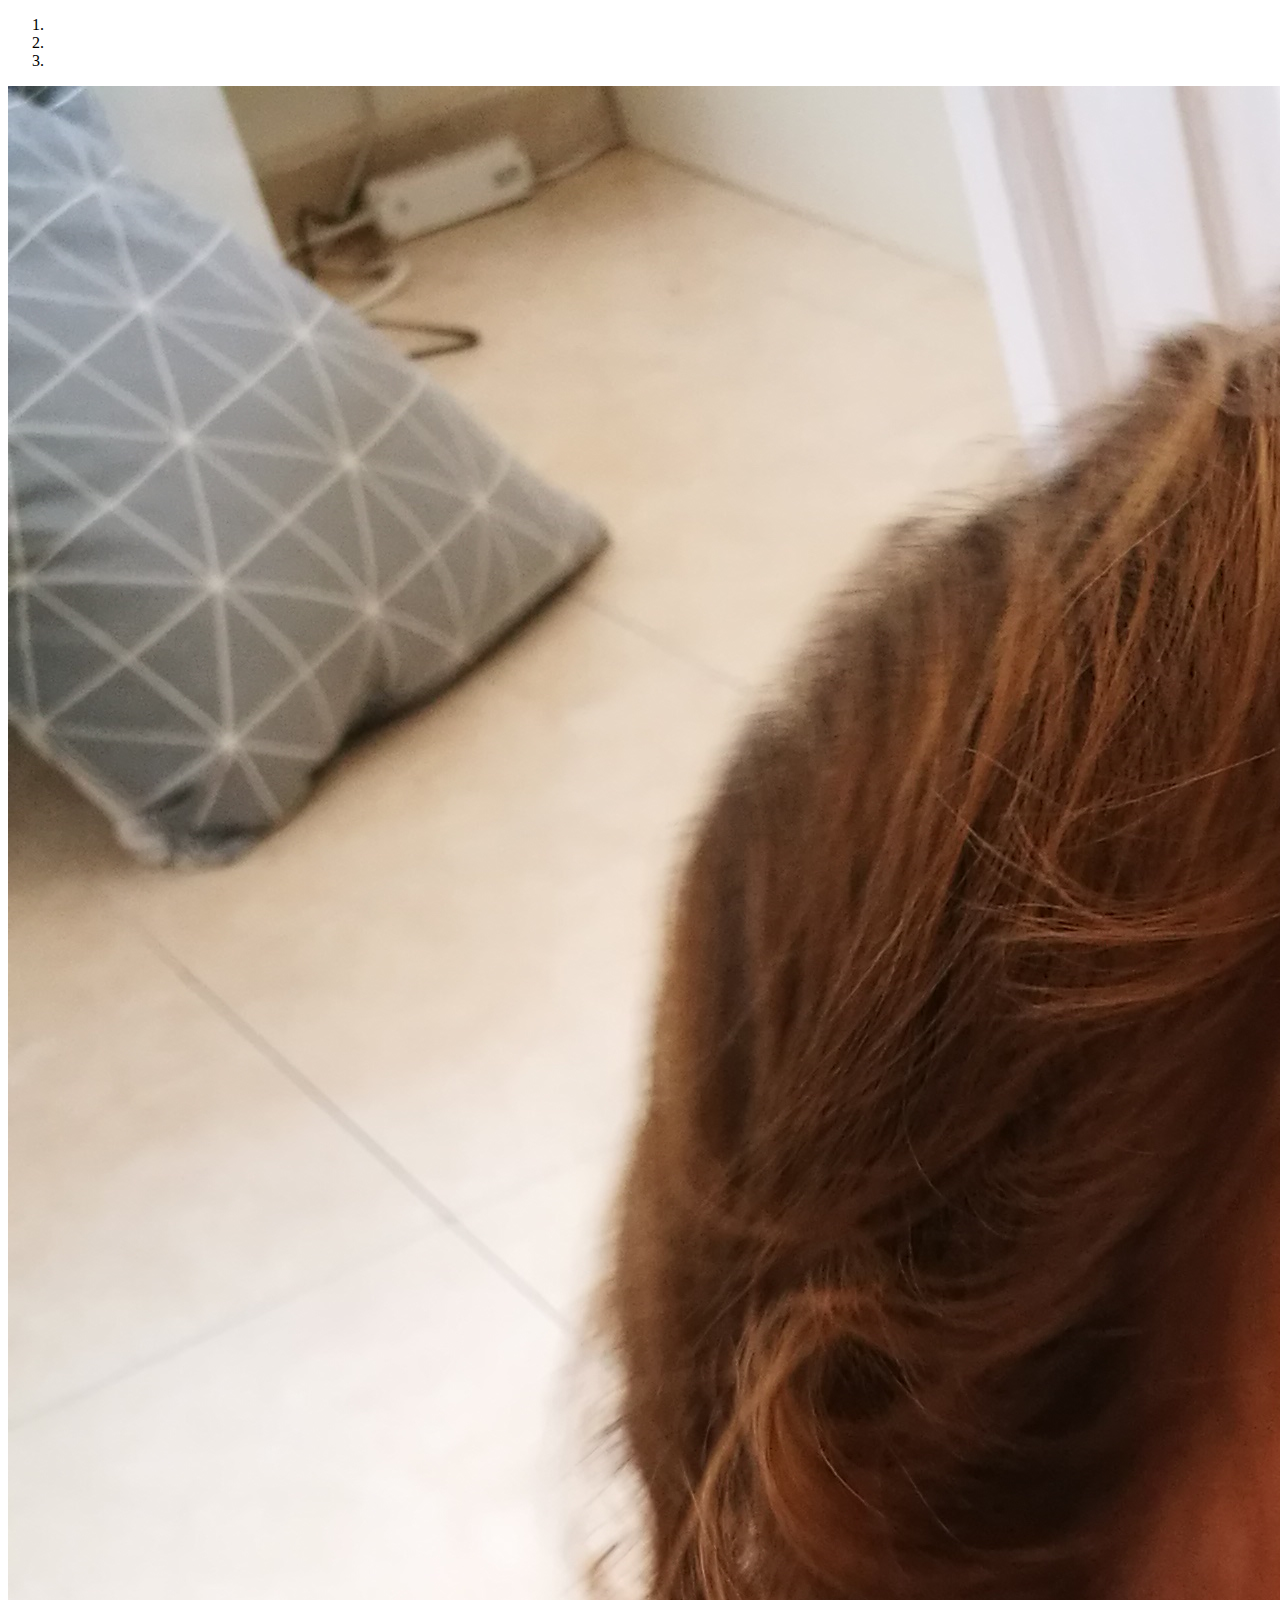
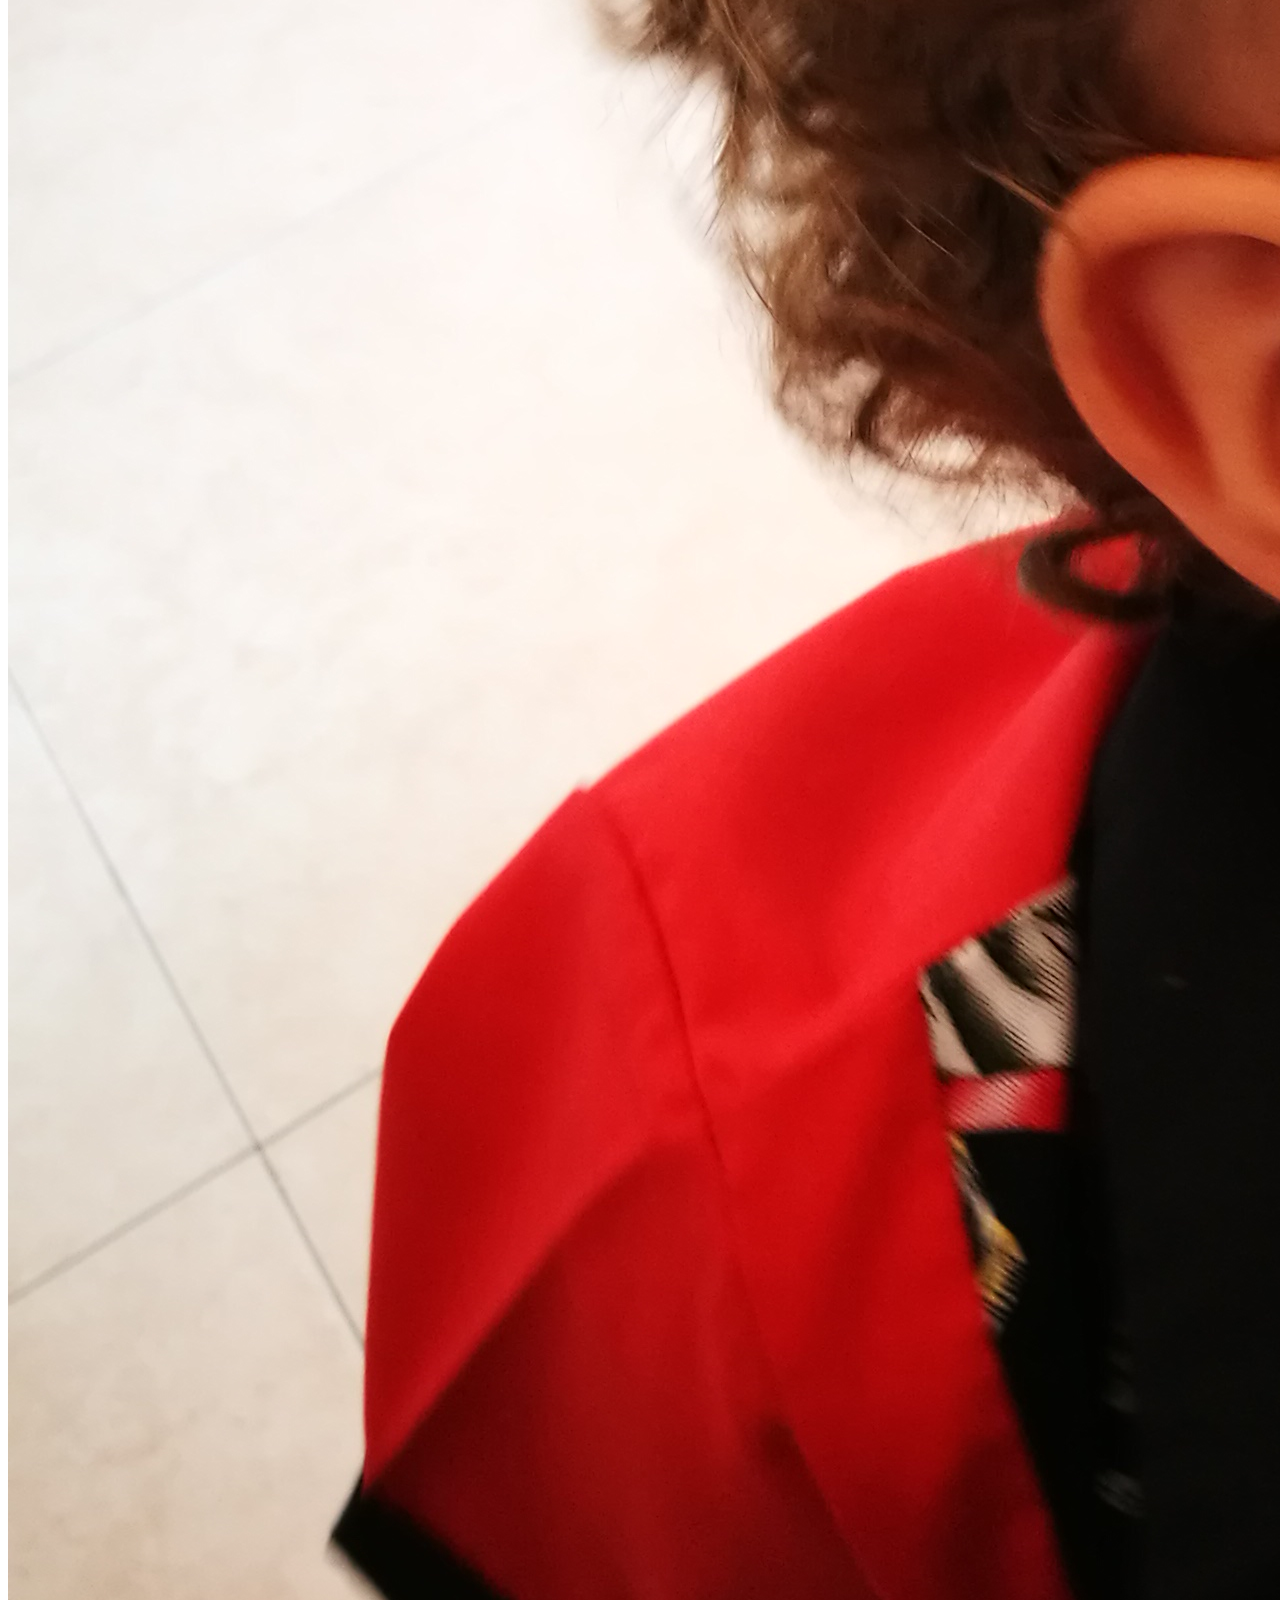
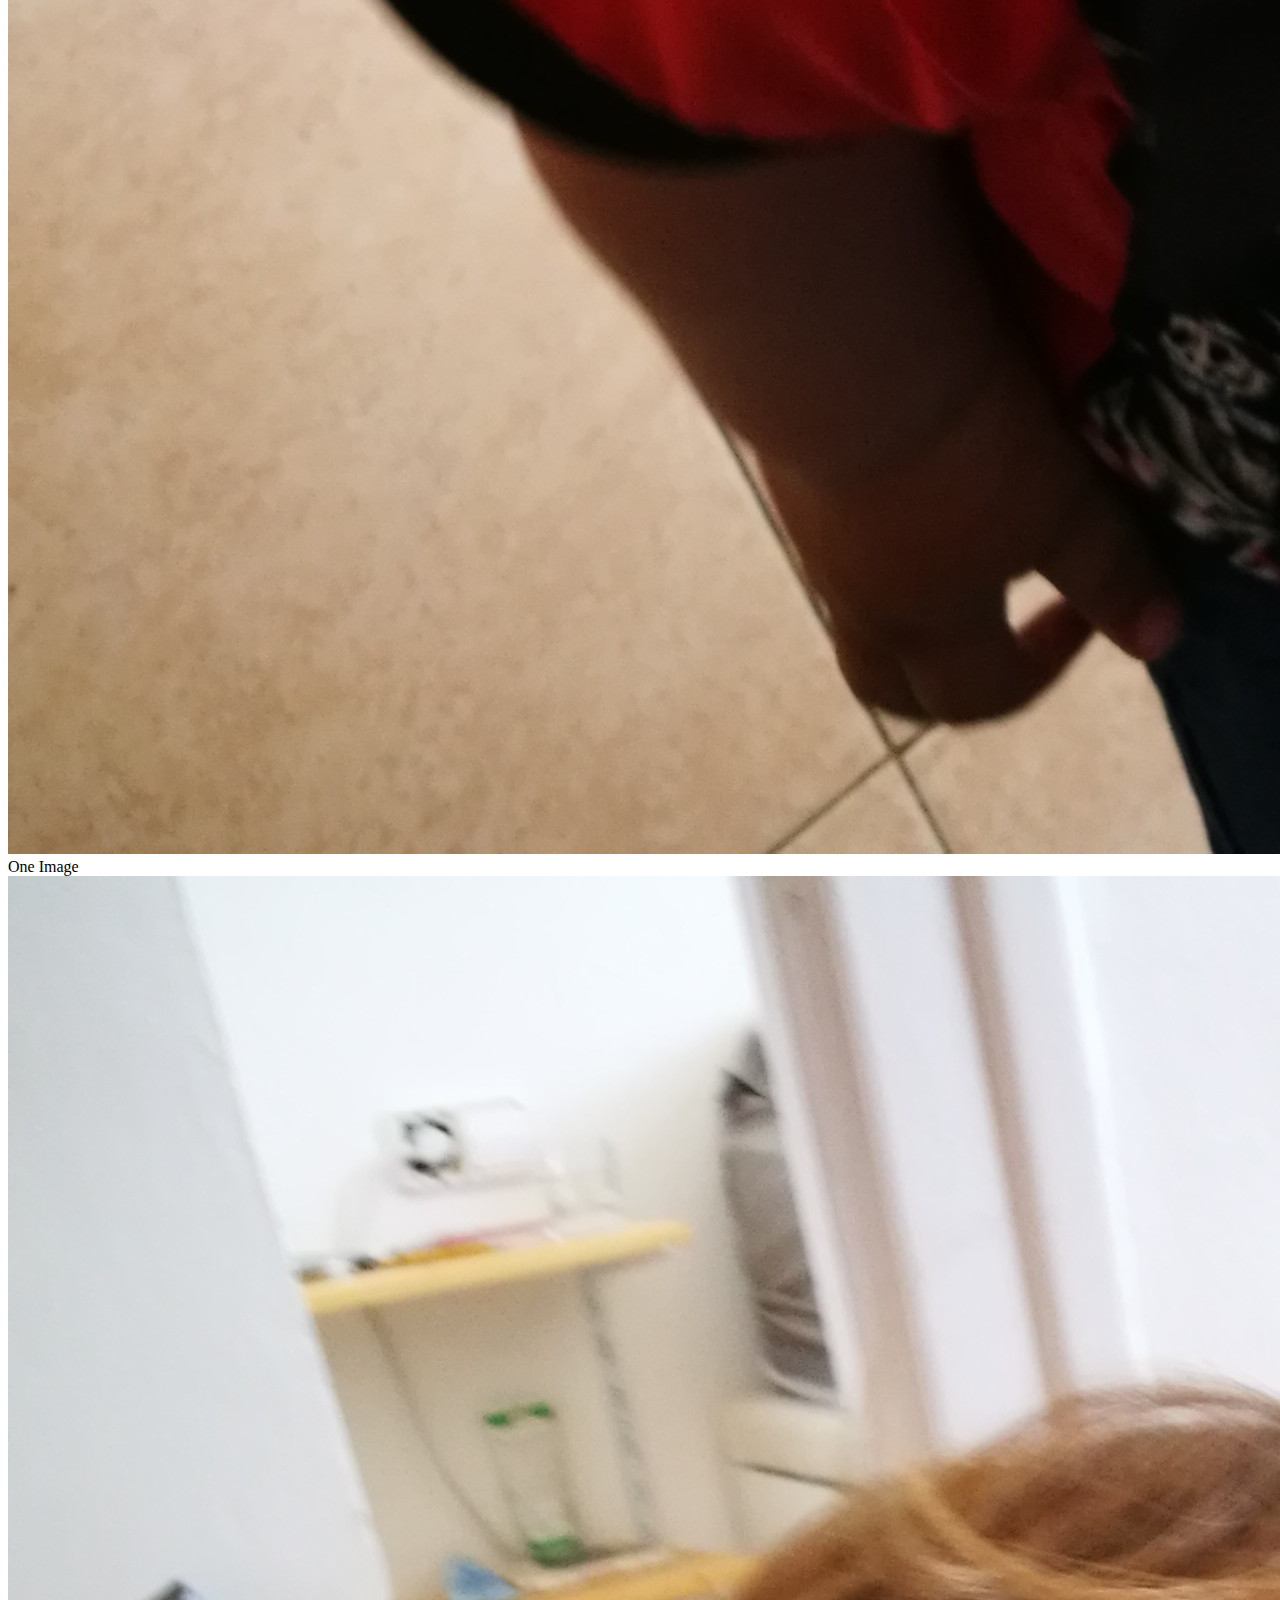
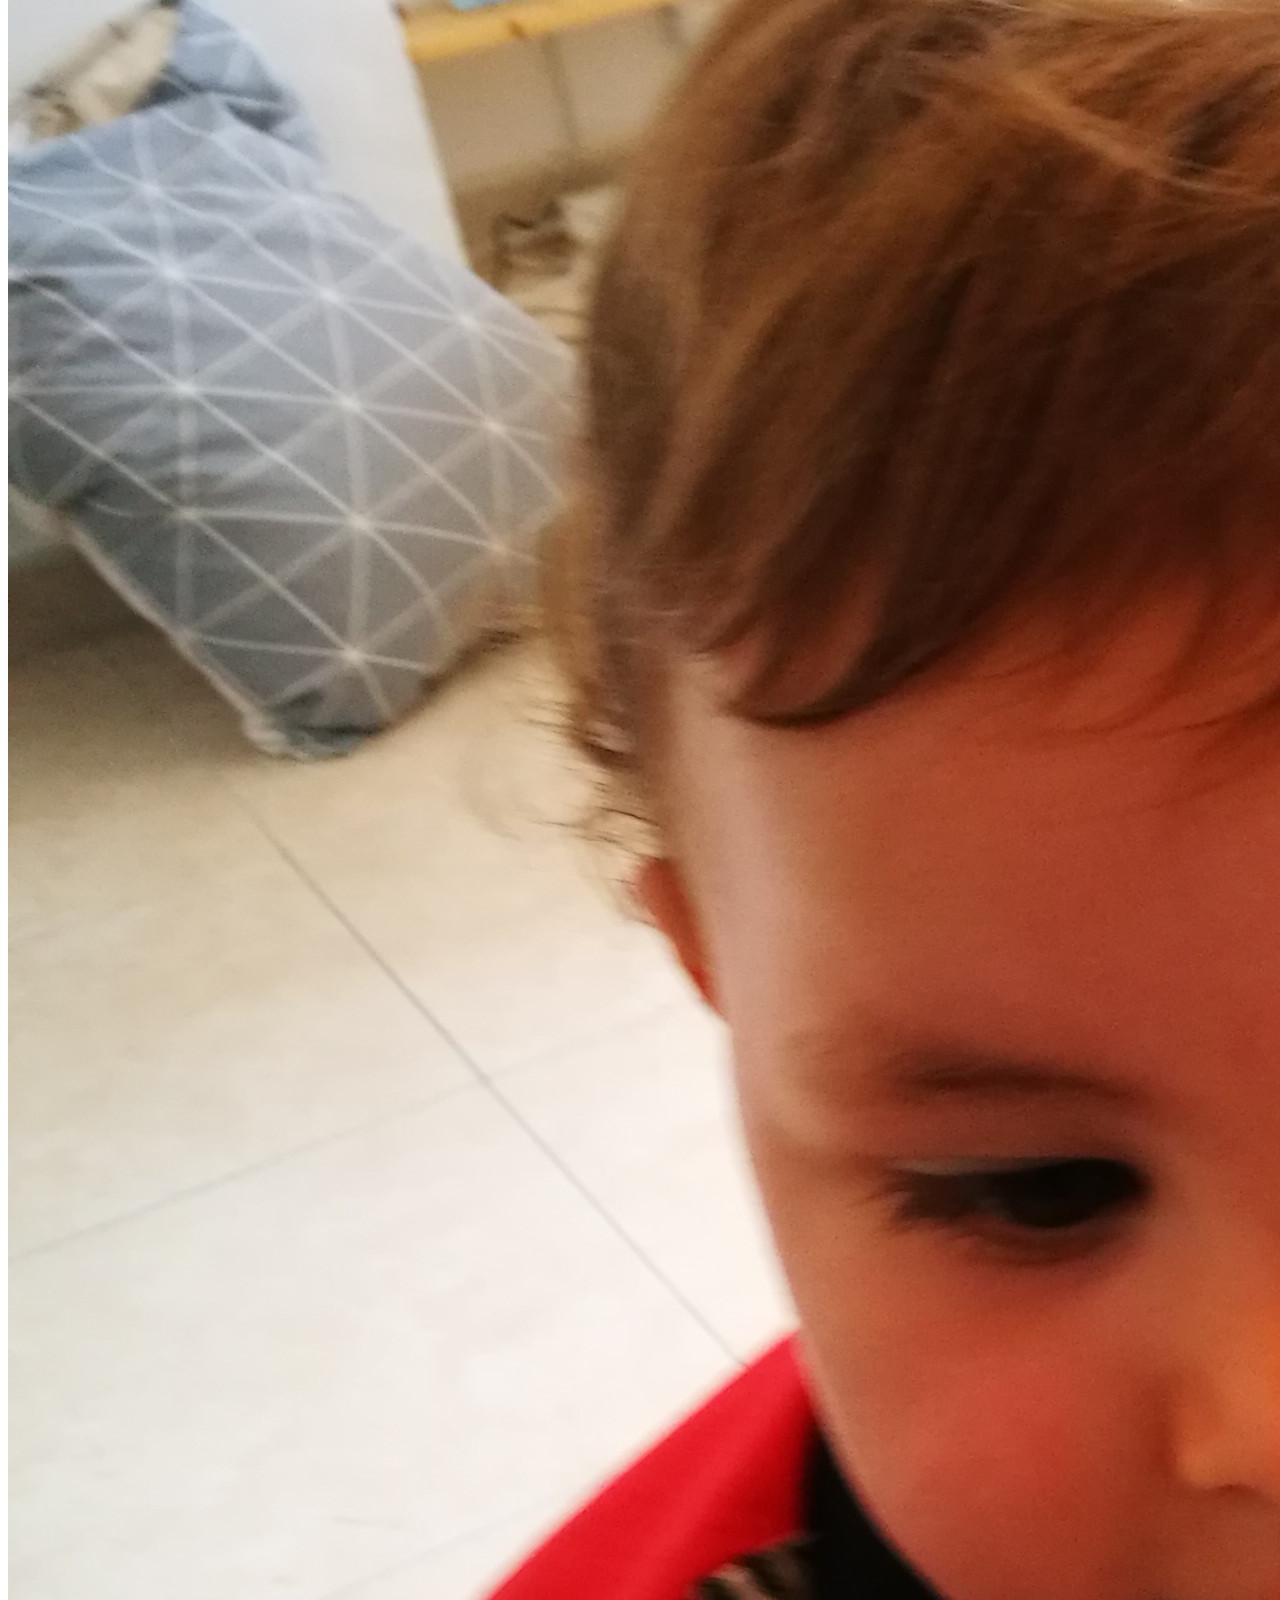
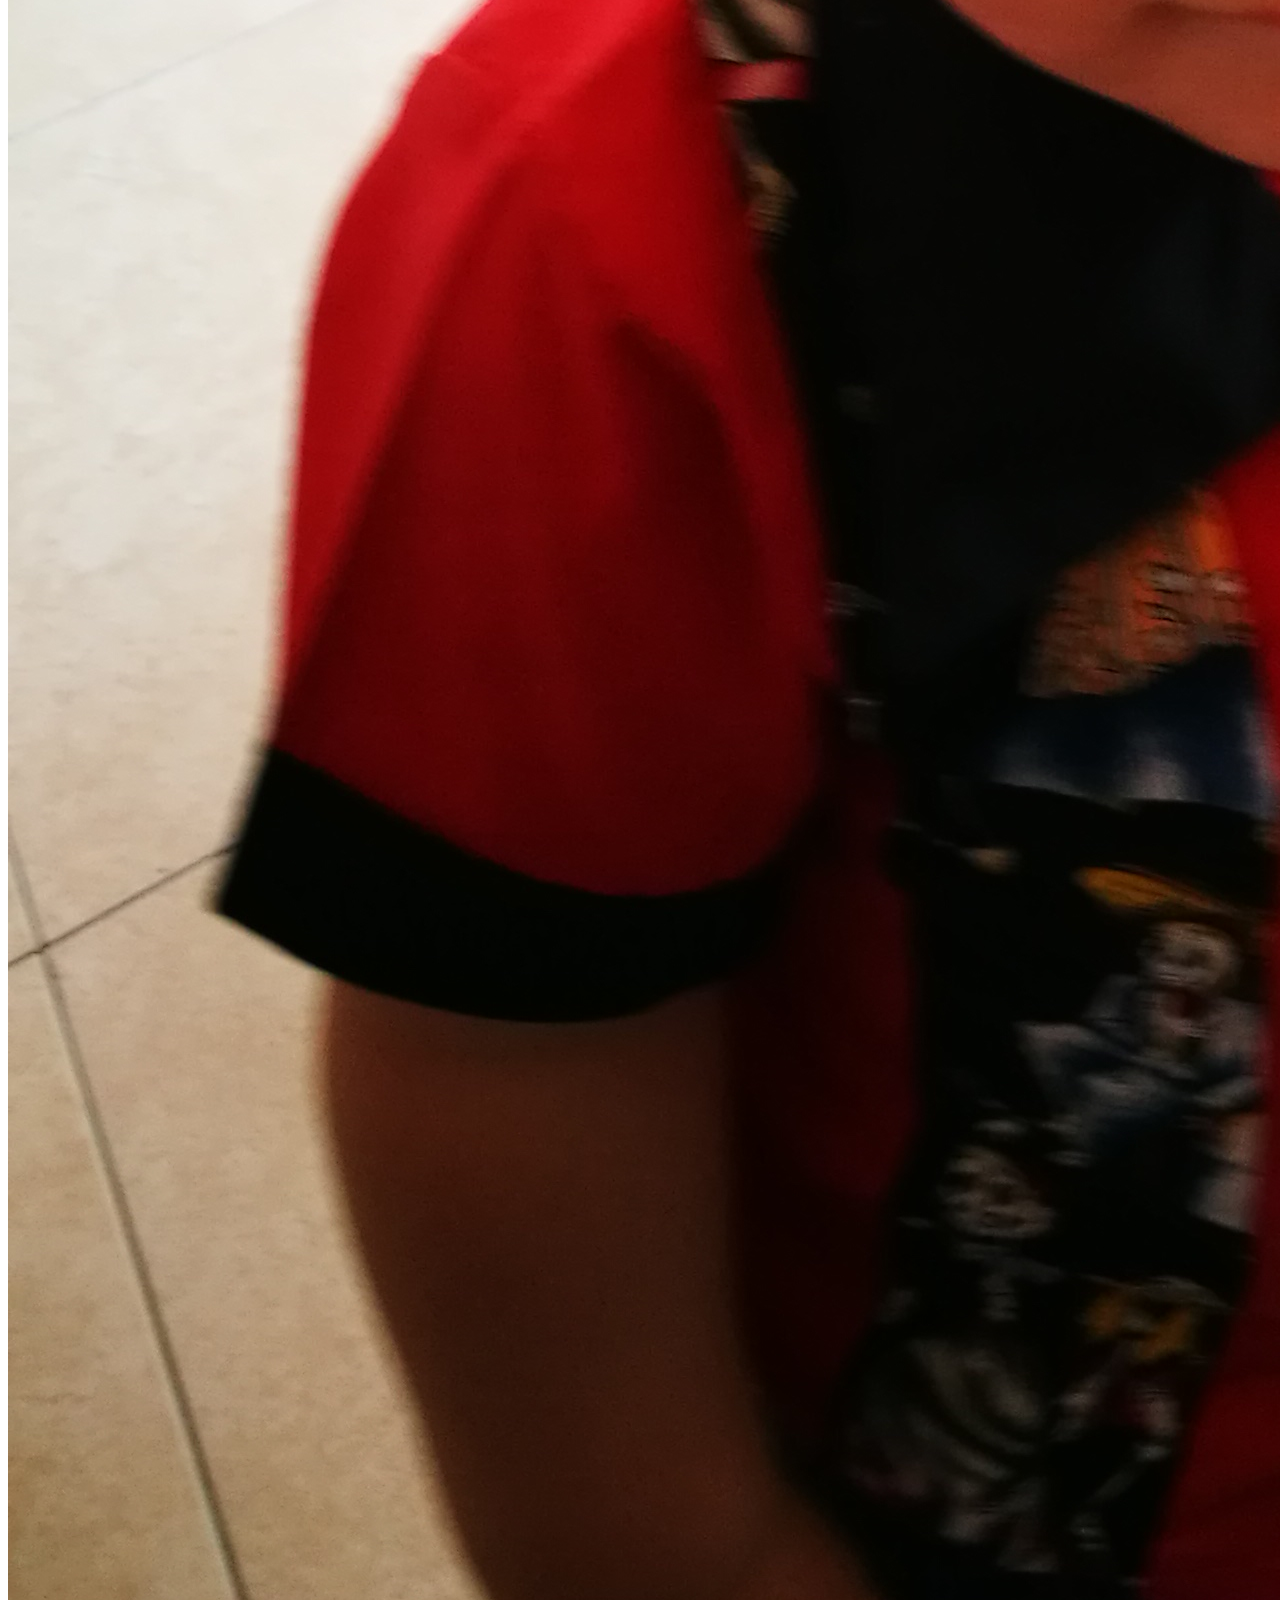
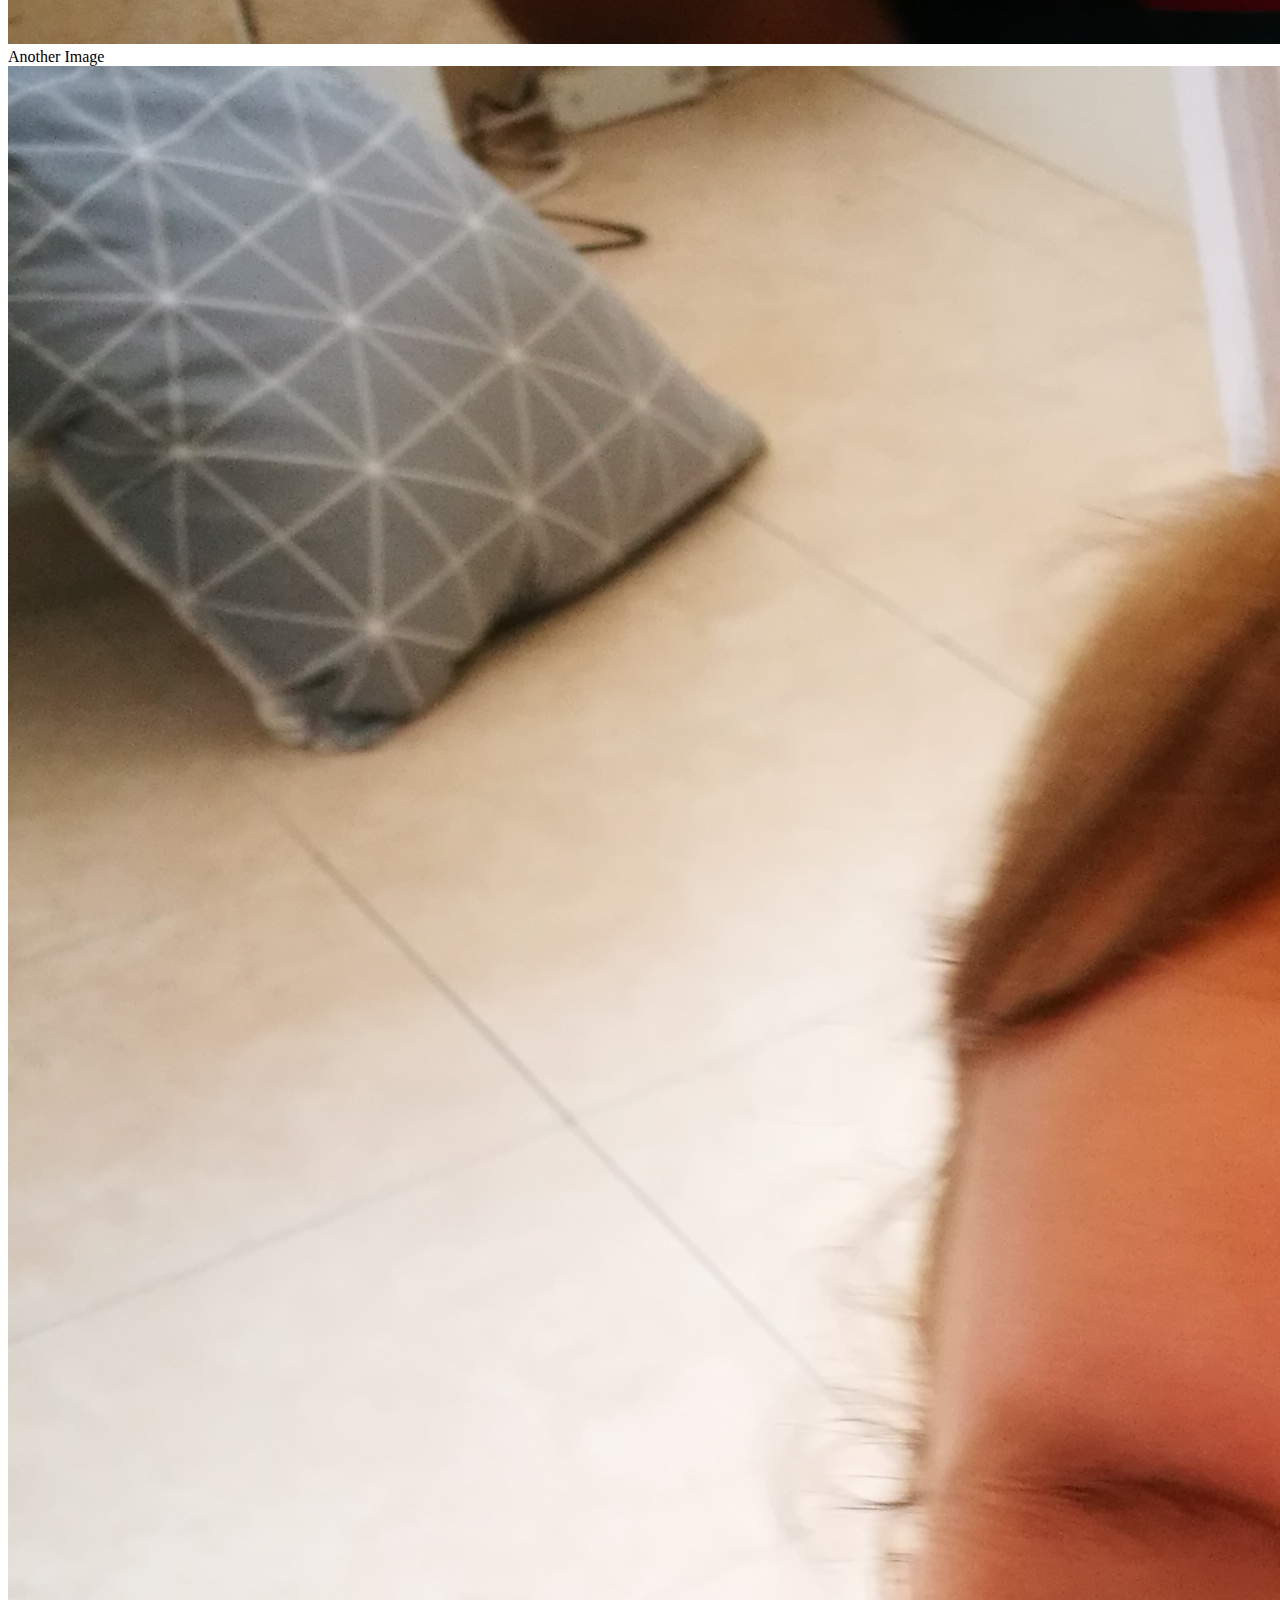
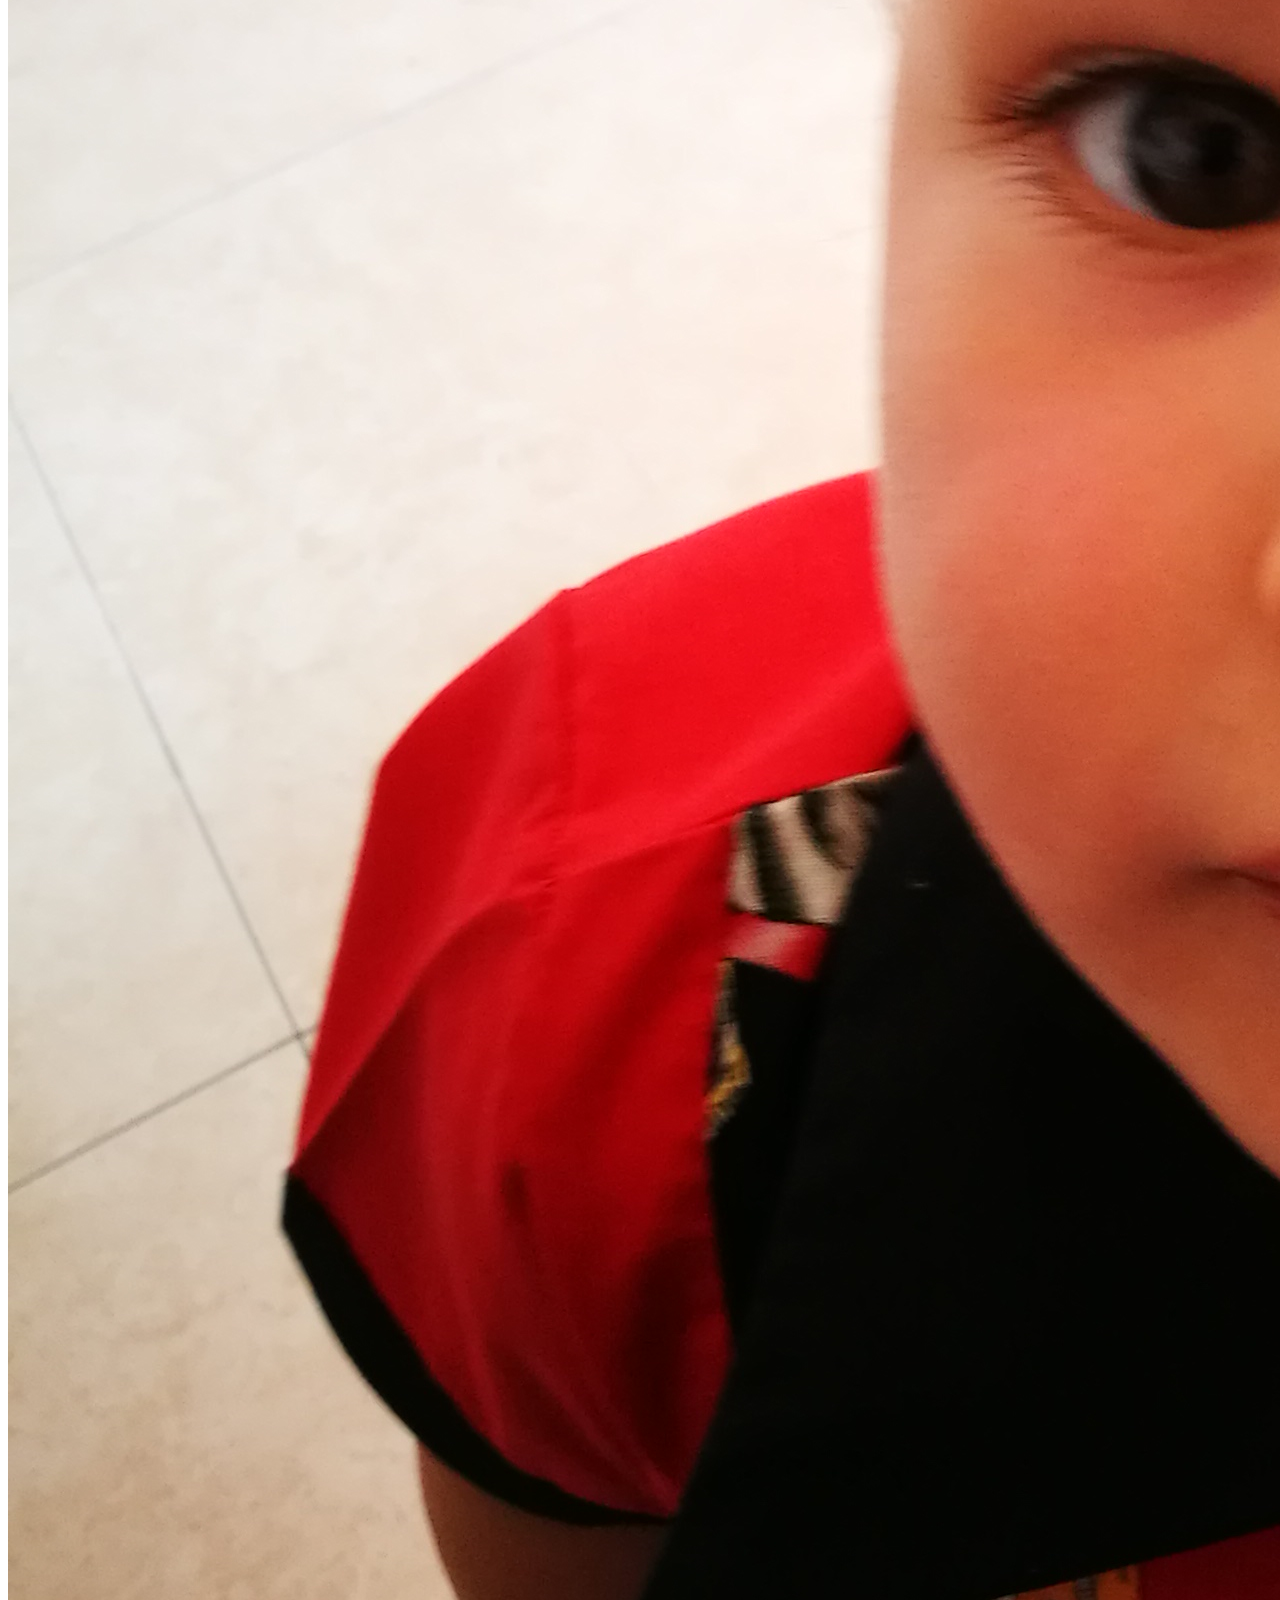
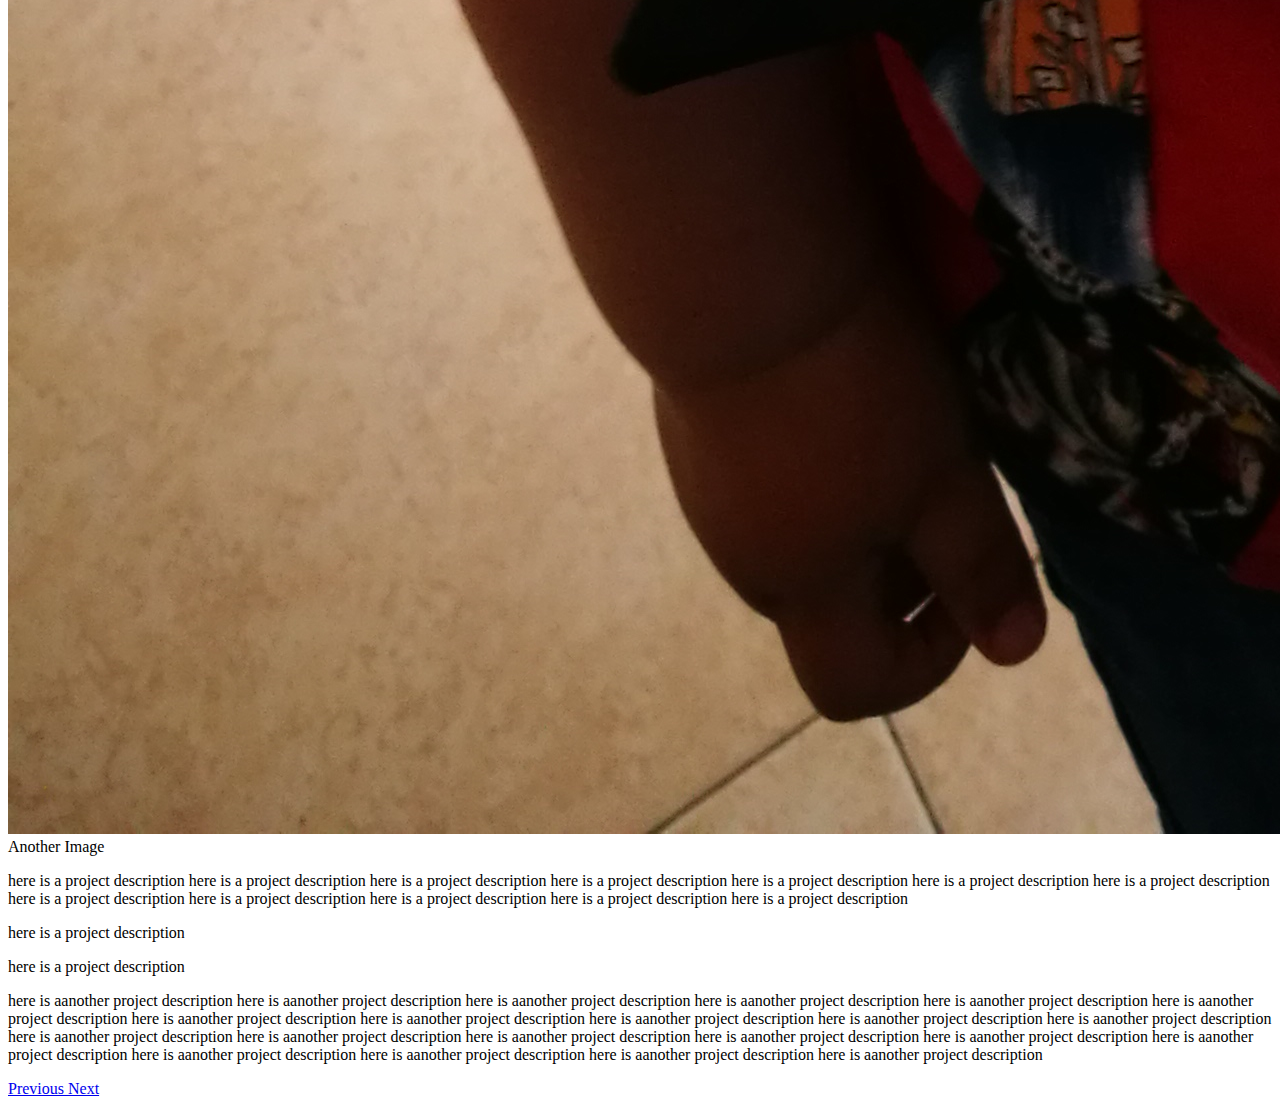
==== projects/project_01/project_01.html @ 3b1e8fd3 "first commit" ====
<!DOCTYPE html>
<html lang="en">
<head>
  <title>Project_01</title>
  <meta charset="utf-8">
  <meta name="viewport" content="width=device-width, initial-scale=1">

</head>


<body>

	<div id="portfolio_project" class="carousel slide" data-ride="carousel">

		<!-- Indicators -->
		<ol class="carousel-indicators">
			<li data-target="#myCarousel" data-slide-to="0" class="active"></li>
			<li data-target="#myCarousel" data-slide-to="1"></li>
			<li data-target="#myCarousel" data-slide-to="2"></li>
		</ol>


		<!-- Wrapper for slides -->
		<div class="carousel-inner">
			<div class="item active">
				<img class="img-responsive" src="/projects/project_01/img/1.jpg" alt="...">
				<div class="carousel-caption">
					One Image
				</div>
			</div>
			<div class="item">
				<img class="img-responsive" src="/projects/project_01/img/2.jpg" alt="...">
				<div class="carousel-caption">
					Another Image
				</div>
			</div>
			<div class="item">
				<img class="img-responsive" src="/projects/project_01/img/3.jpg" alt="...">
				<div class="carousel-caption">
					Another Image
				</div>
			</div>
		</div>

		<div> 

			<p>here is a project description here is a project description here is a project description here is a project description here is a project description here is a project description here is a project description here is a project description here is a project description here is a project description here is a project description here is a project description </p>
			<p>here is a project description</p>
			<p>here is a project description</p>


			<p>here is aanother  project description  here is aanother  project description here is aanother  project description here is aanother  project description here is aanother  project description here is aanother  project description here is aanother  project description here is aanother  project description here is aanother  project description here is aanother  project description here is aanother  project description here is aanother  project description here is aanother  project description here is aanother  project description here is aanother  project description here is aanother  project description here is aanother  project description here is aanother  project description here is aanother  project description here is aanother  project description here is aanother  project description </p>


		</div>


		<!-- Left and right controls -->
		<a class="left carousel-control " href="##portfolio_project" data-slide="prev" style="background:none">
			<span class="glyphicon glyphicon-chevron-left"></span>
			<span class="sr-only">Previous</span>
		</a>
		<a class="right carousel-control" href="##portfolio_project" data-slide="next" style="background:none">
			<span class="glyphicon glyphicon-chevron-right"></span>
			<span class="sr-only">Next</span>
		</a>


	</div>


</body>

<script>
	

	
</script>
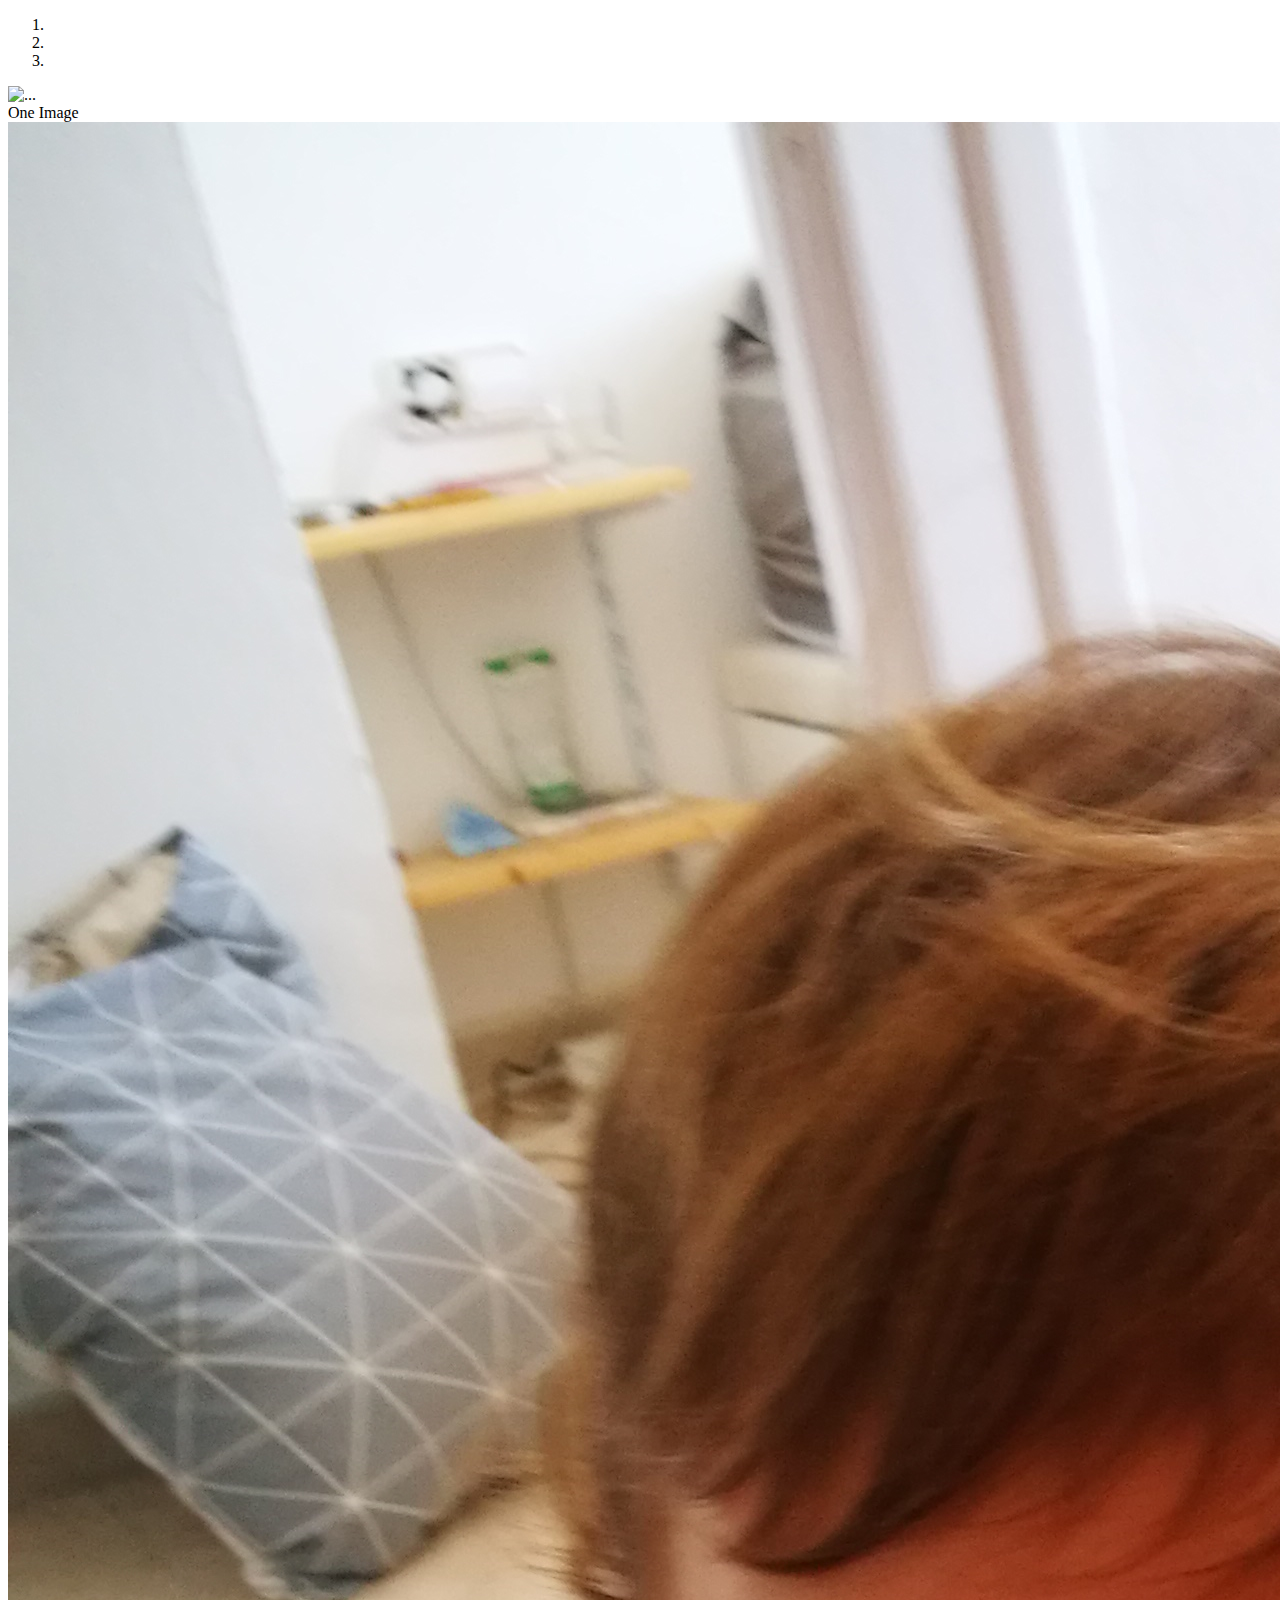
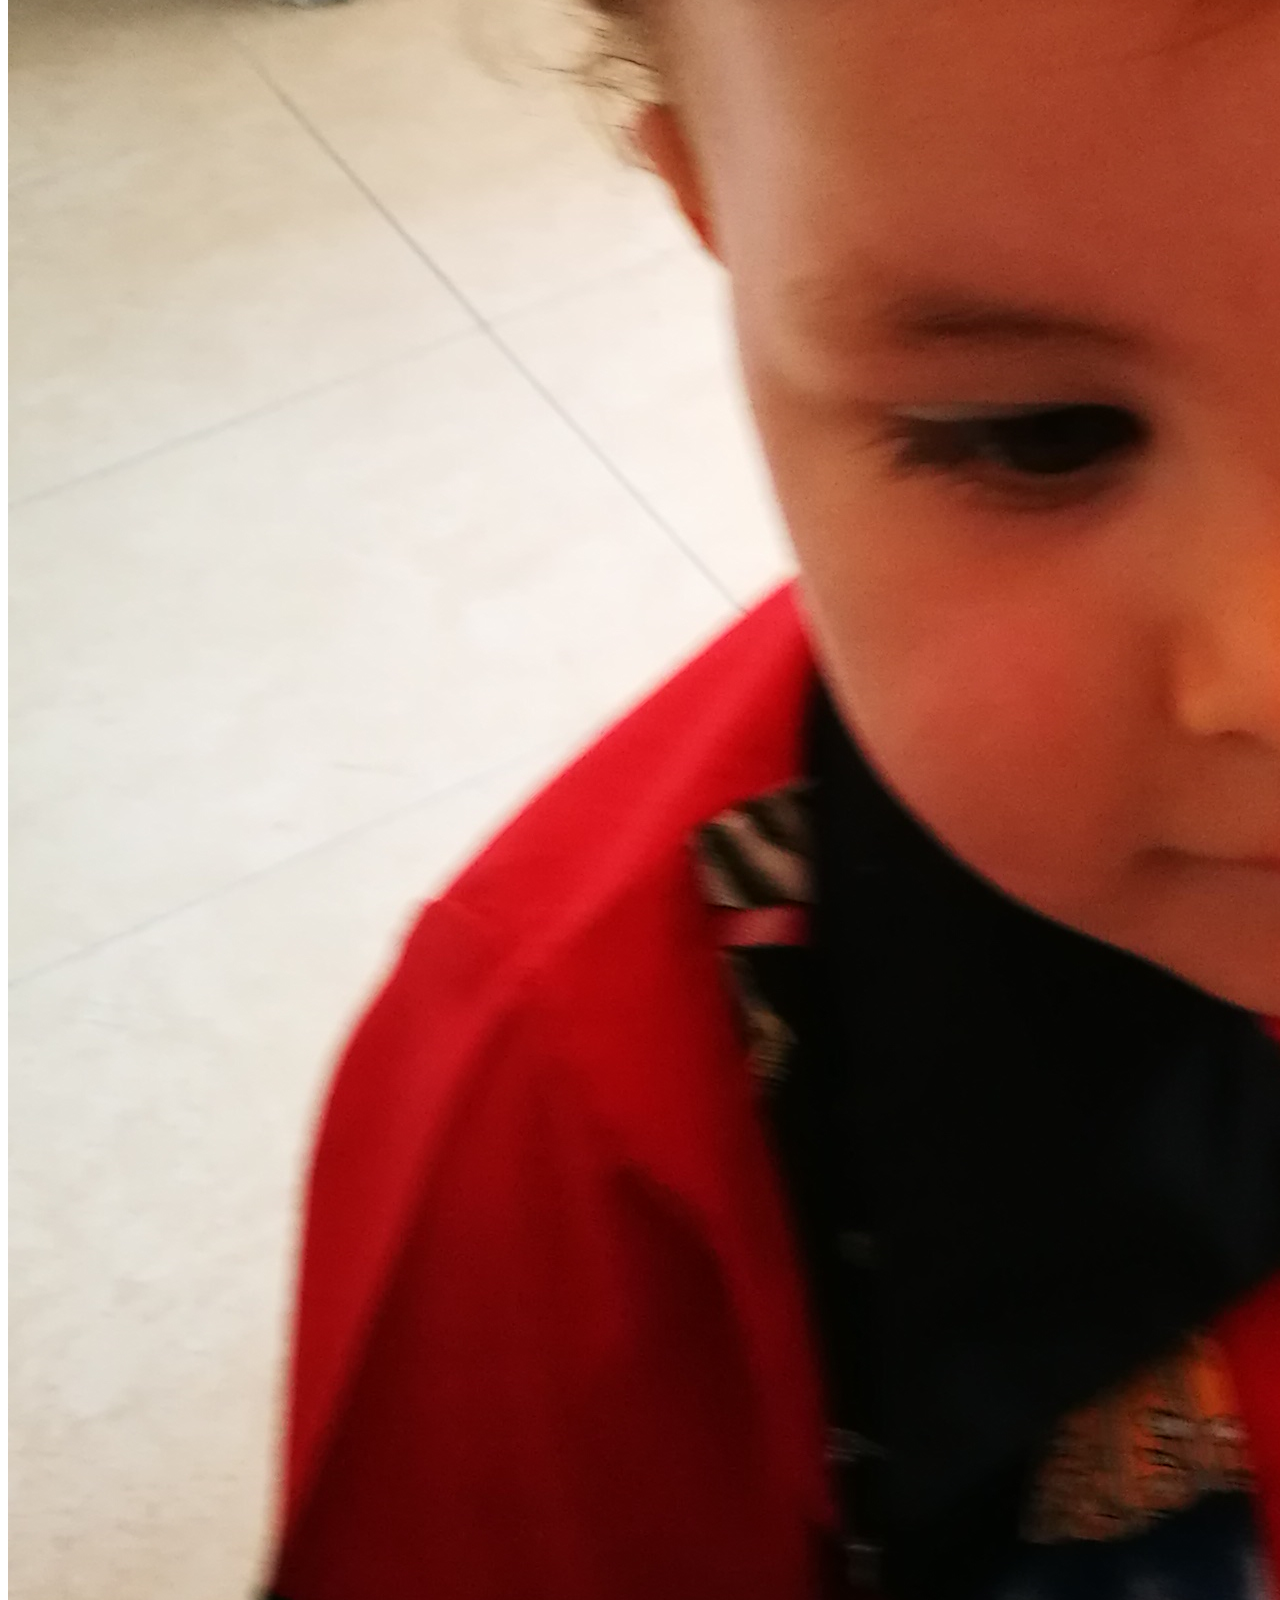
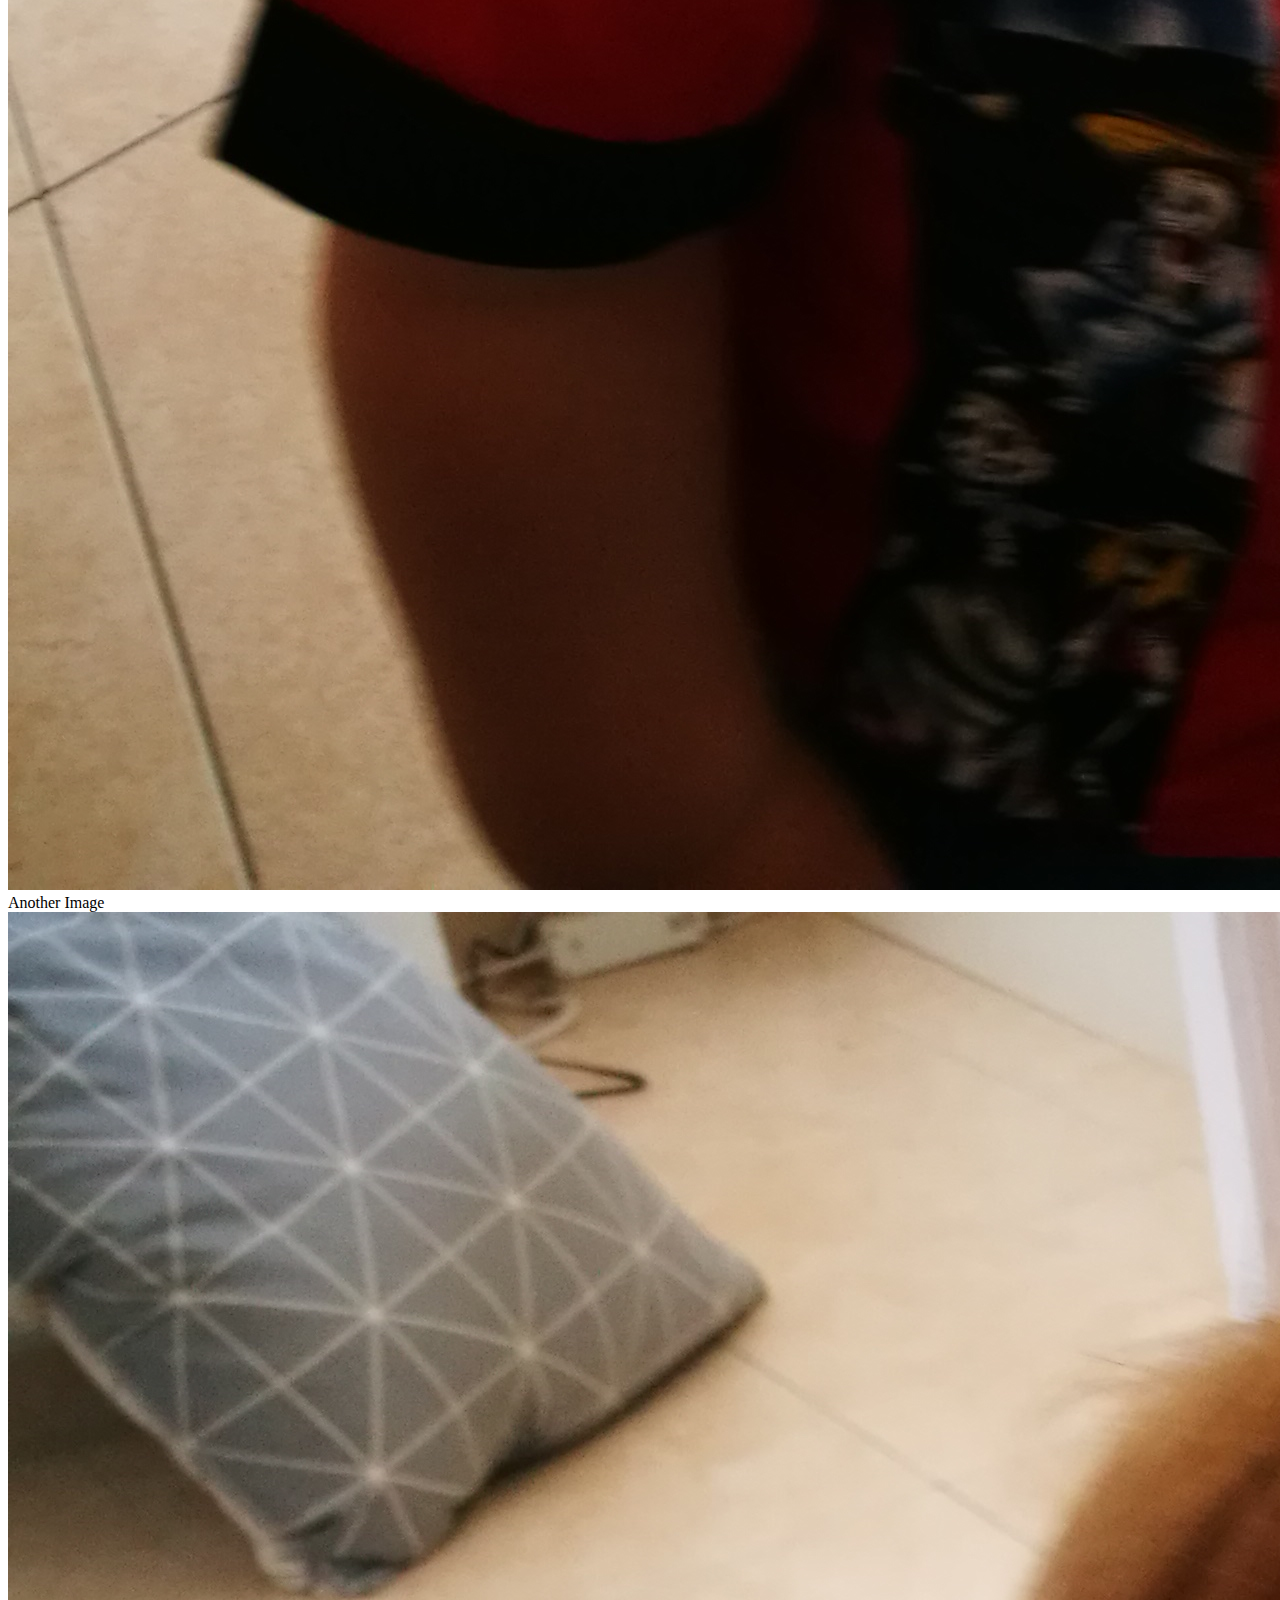
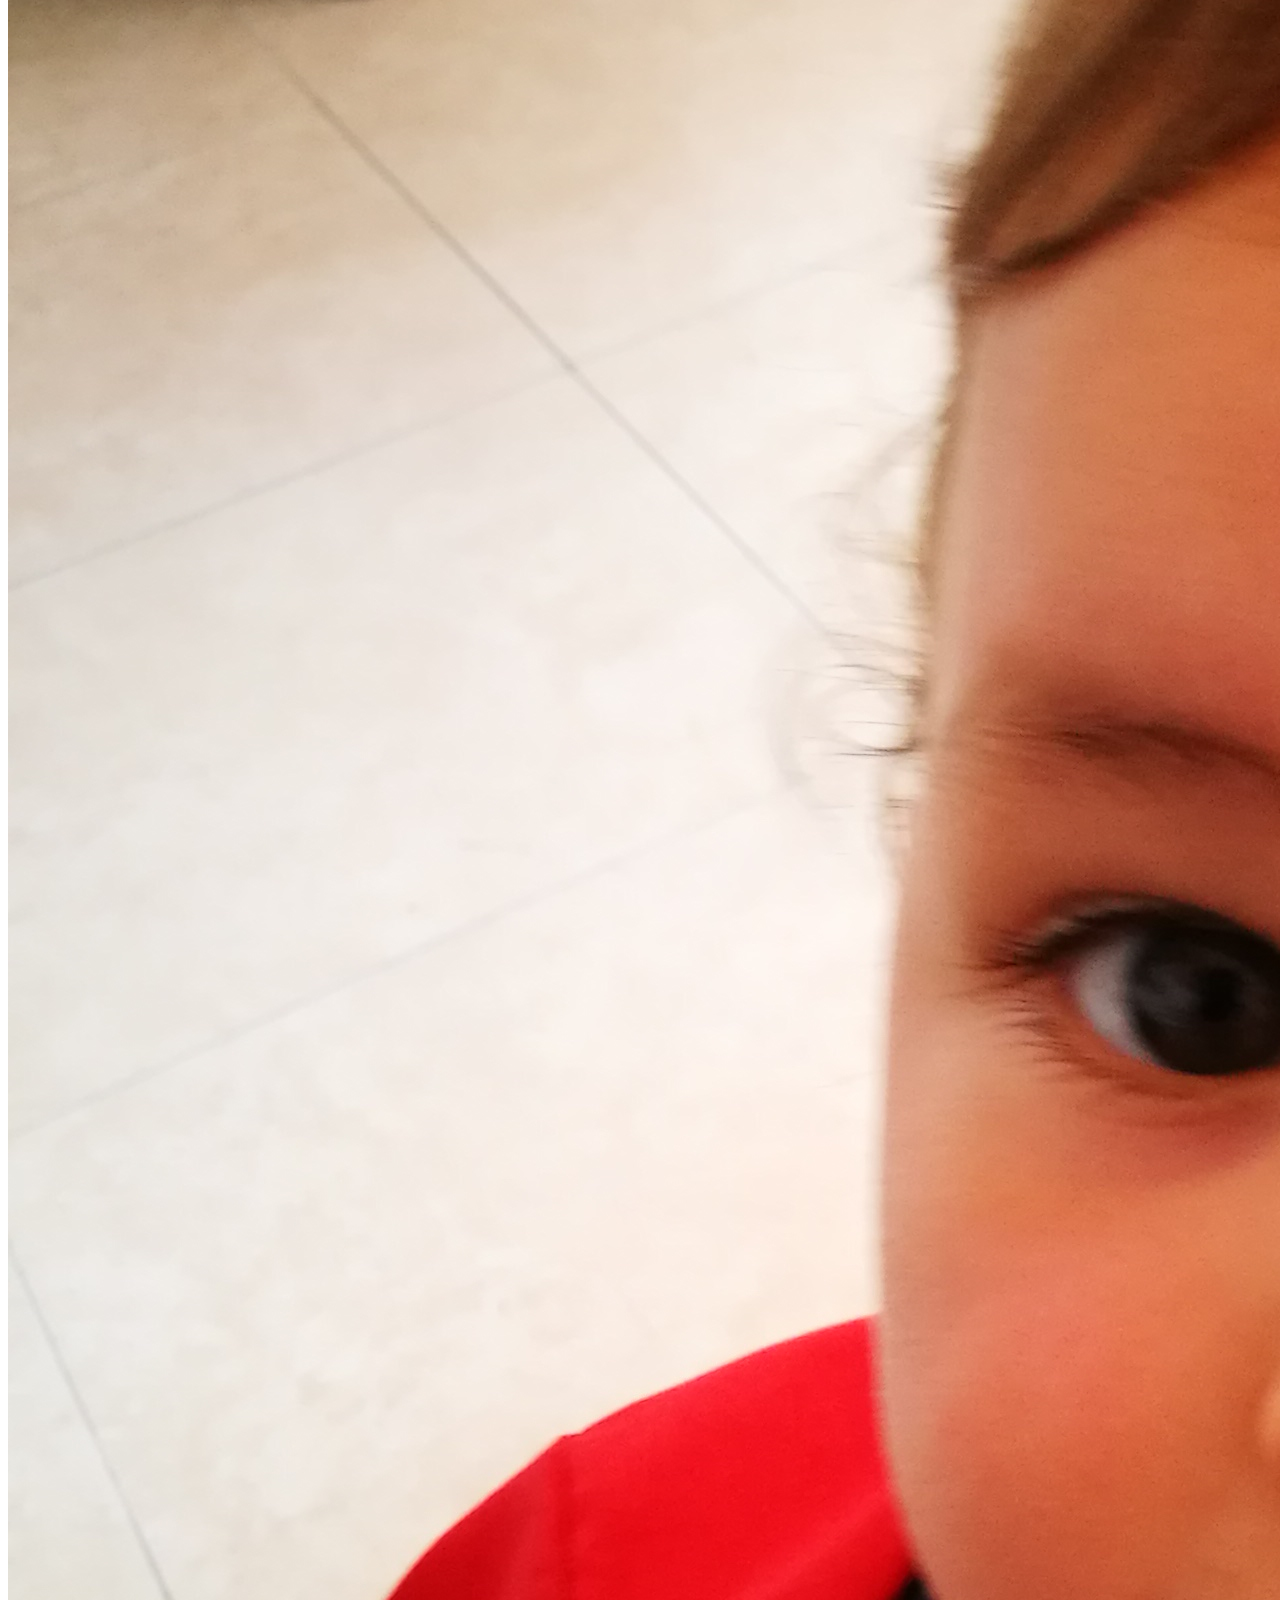
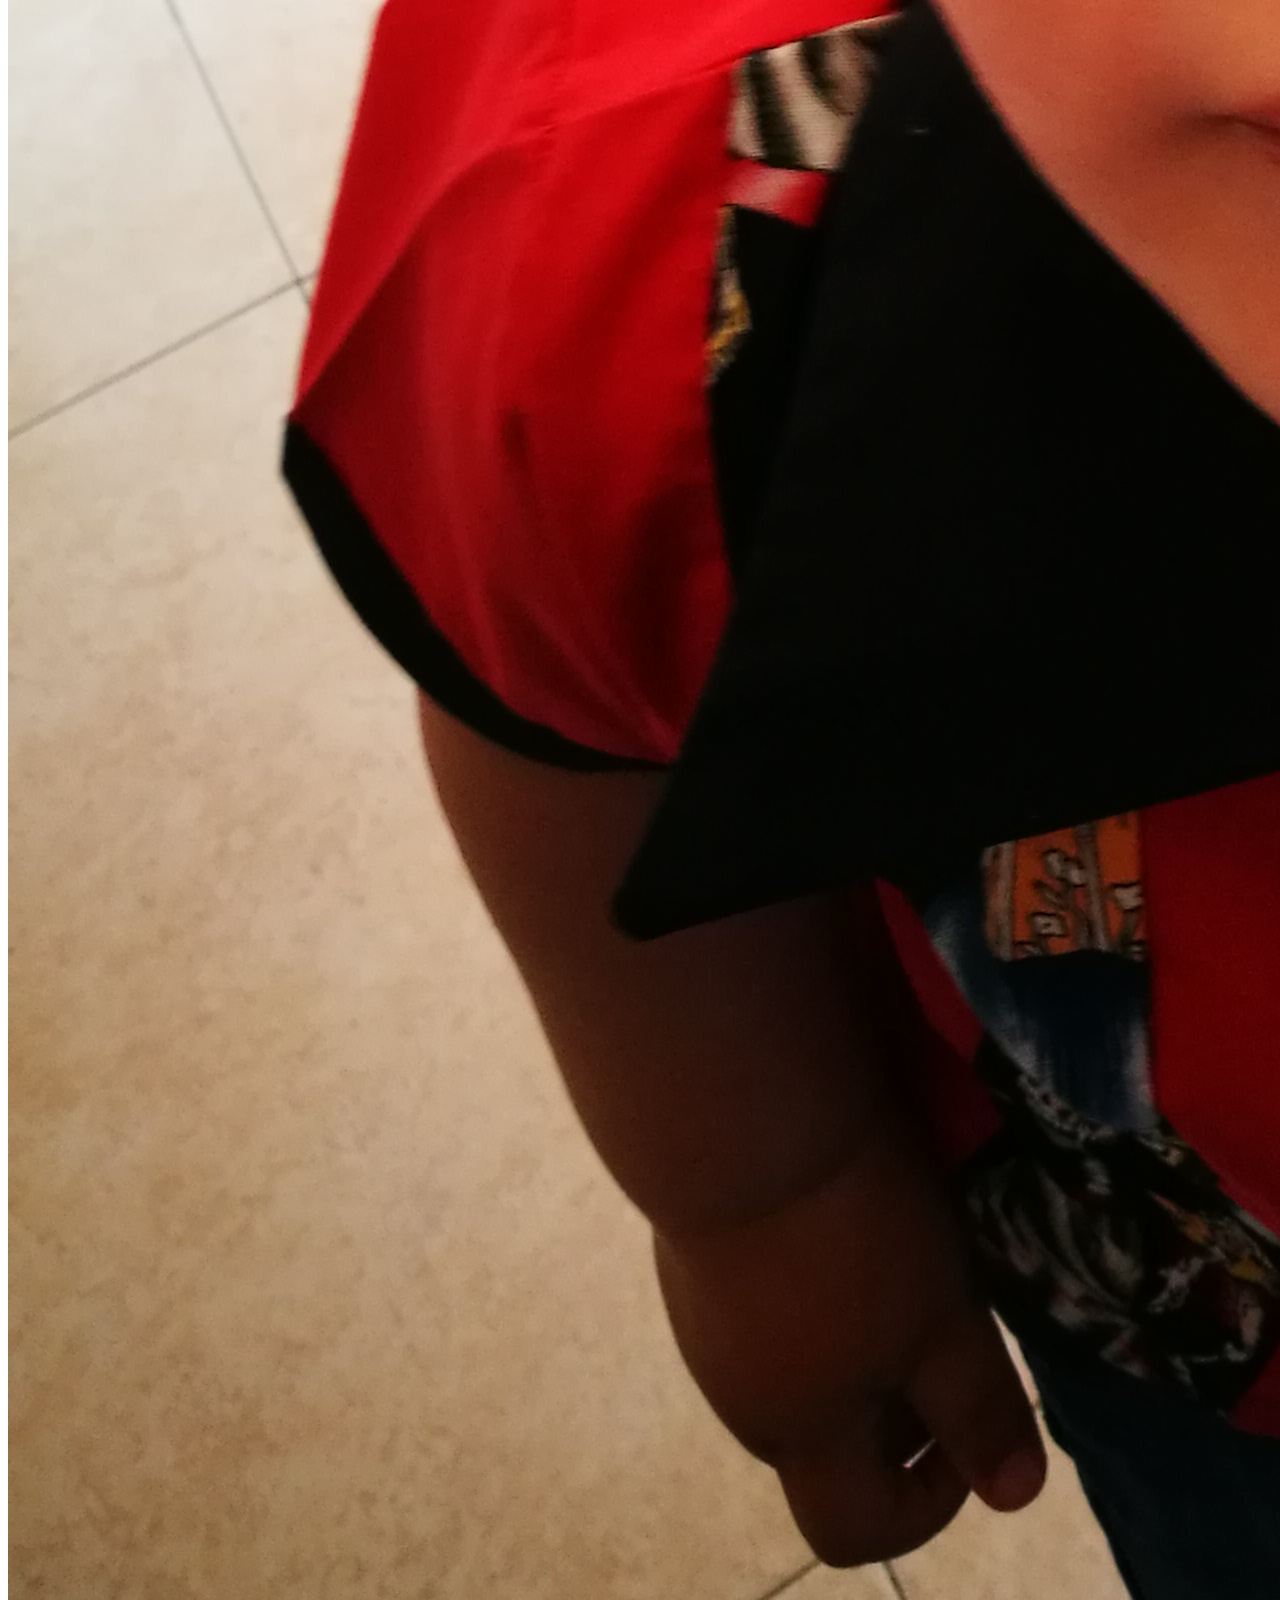
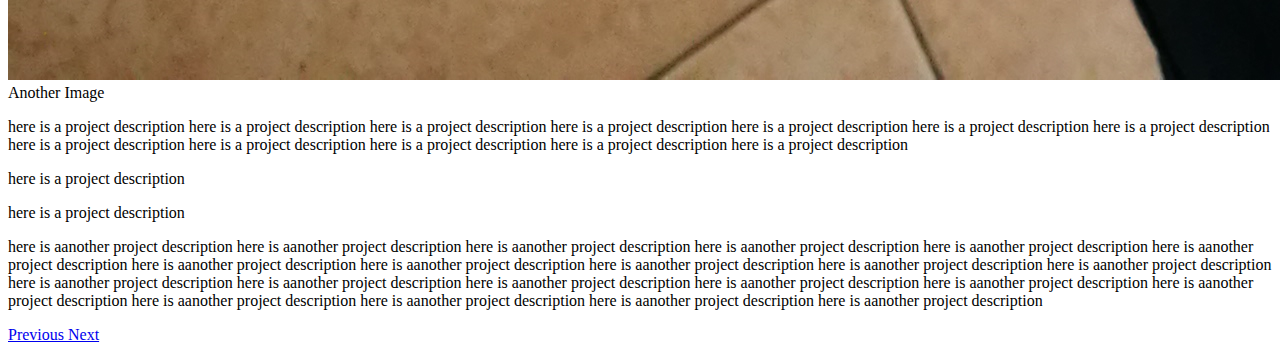
==== commit 4c8ccbcb: "change img path" ====
--- a/projects/project_01/project_01.html
+++ b/projects/project_01/project_01.html
@@ -24,7 +24,8 @@
 		<!-- Wrapper for slides -->
 		<div class="carousel-inner">
 			<div class="item active">
-				<img class="img-responsive" src="/projects/project_01/img/1.jpg" alt="...">
+				<img class="img-responsive" src="/tree/master/projects/project_01/img/1.jpg" alt="...">
+				<!--<img class="img-responsive" src="/projects/project_01/img/1.jpg" alt="...">-->
 				<div class="carousel-caption">
 					One Image
 				</div>
@@ -76,4 +77,4 @@
 	
 
 	
-</script>+</script>
